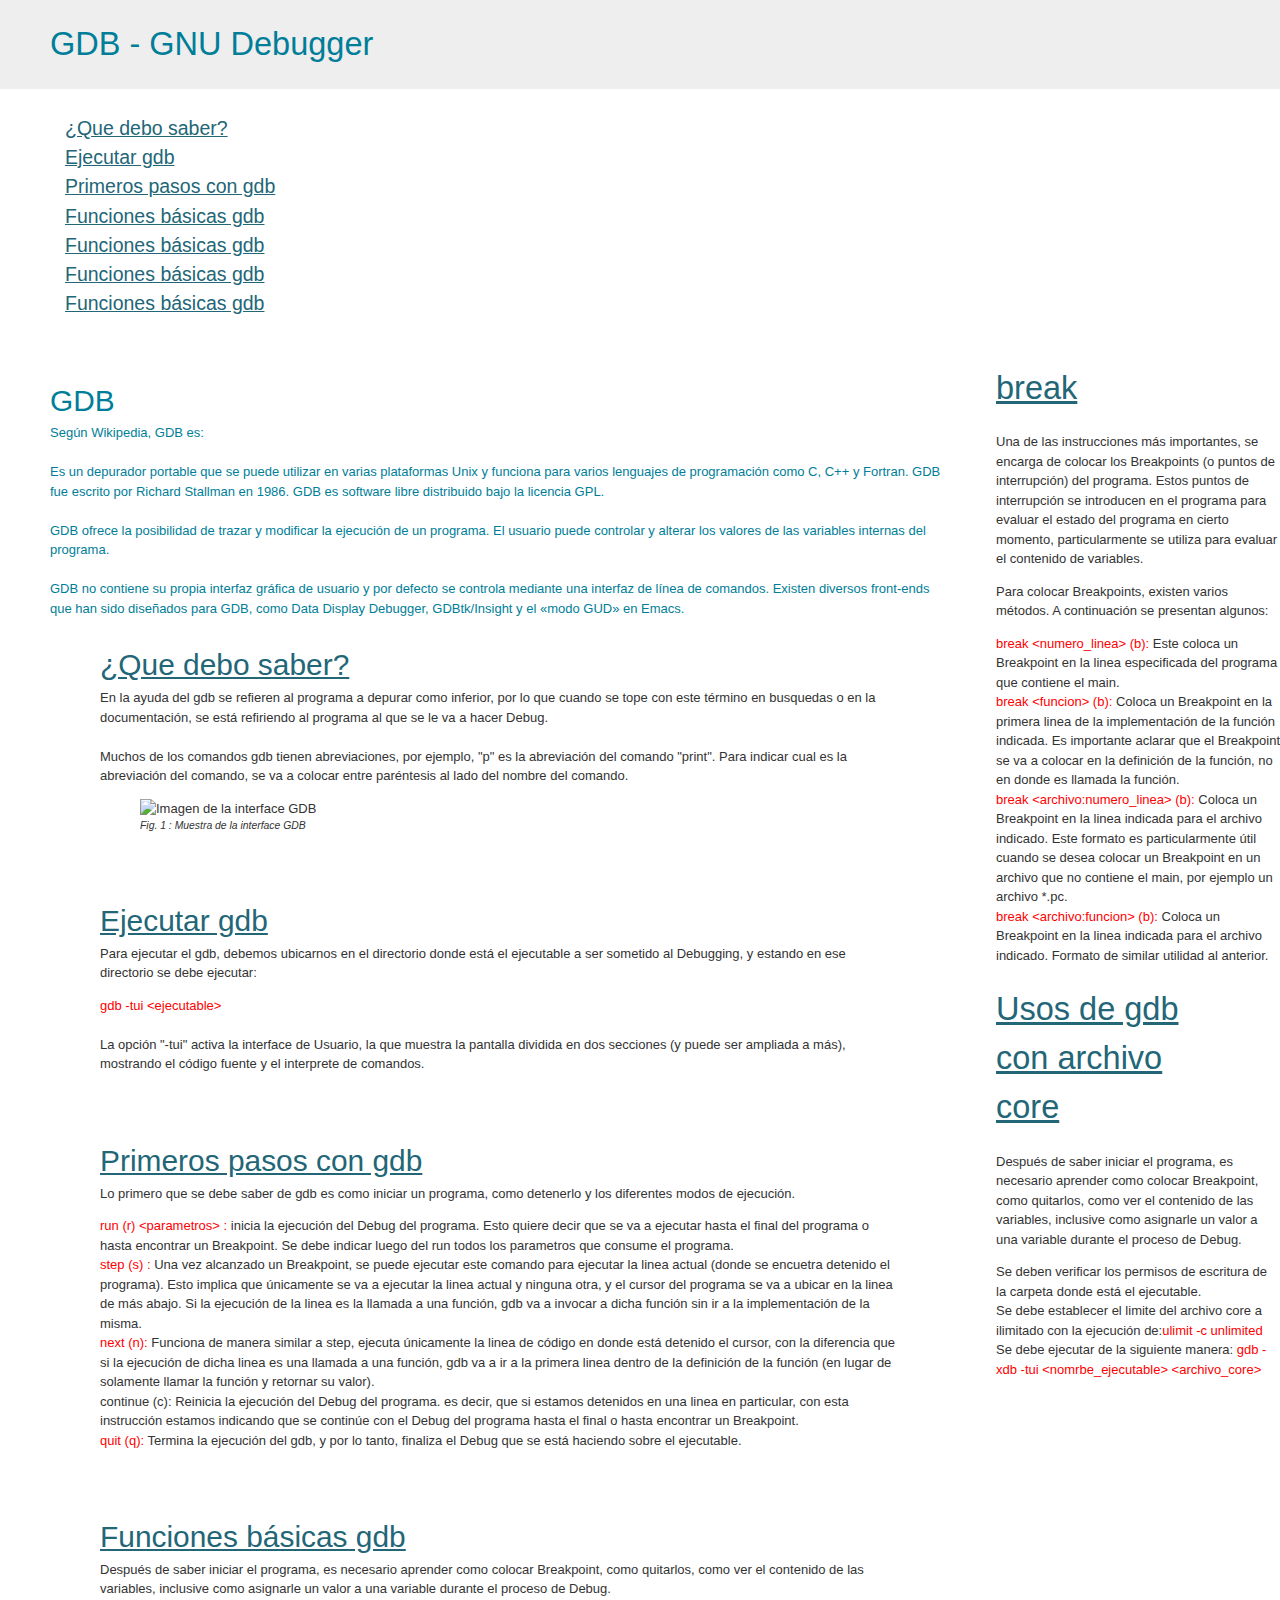
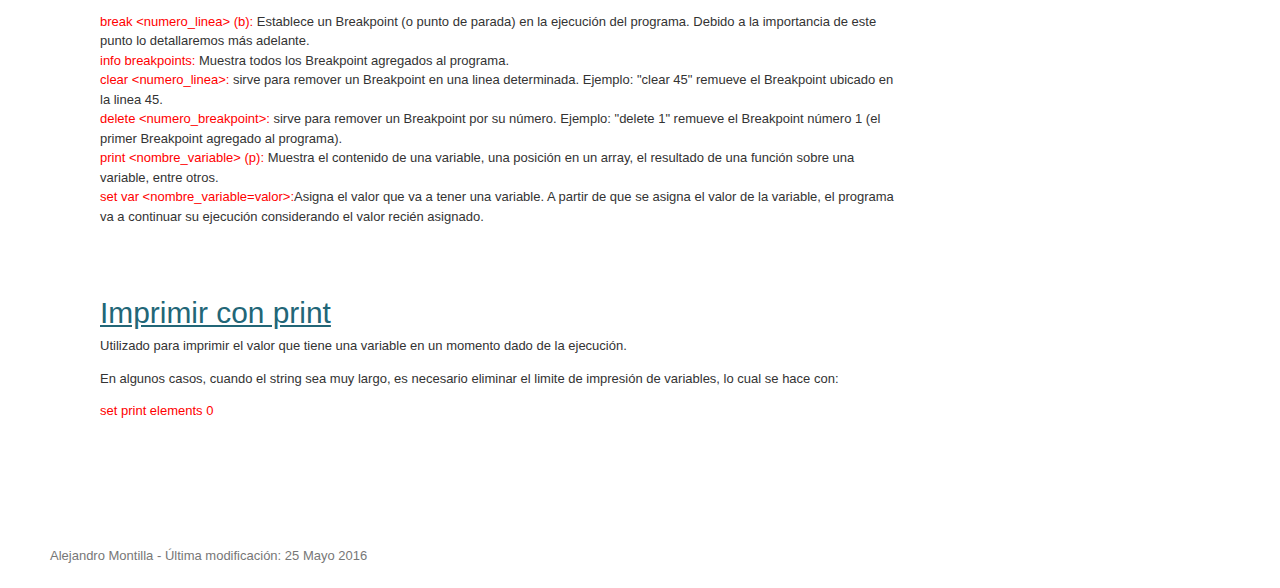
==== gdb.html @ 0a25eecb "Added print, break and archivo core" ====
<!DOCTYPE html>
<html>
<head>
	<title>GDB - GNU Debugger</title>
    <link href="css/default.css" rel="stylesheet"/>
</head>
<body>
<header>
	<h1>GDB - GNU Debugger</h1>

</header>
    <nav>
        <table>
            <tr><th><a href="#que-debo-saber">¿Que debo saber?</a></th></tr>
            <tr><th><a href="#ejecutar-gdb">Ejecutar gdb</a></th></tr>
            <tr><th><a href="#primeros-pasos">Primeros pasos con gdb</a></th></tr>
            <tr><th><a href="#funciones-basicas">Funciones básicas gdb</a></th></tr>
            <tr><th><a href="#imprimir-con-print">Funciones básicas gdb</a></th></tr>
            <tr><th><a href="#break">Funciones básicas gdb</a></th></tr>
            <tr><th><a href="#gdb-con-archivo-core">Funciones básicas gdb</a></th></tr>
        </table>
    </nav>
<section>
  <header>    
    <h2>GDB</h2>
    Según Wikipedia, GDB es:<br><br>
    <quoteblock>Es un depurador portable que se puede utilizar en varias plataformas <strong>Unix</strong> y funciona para varios lenguajes de programación como <strong>C</strong>, C++ y Fortran. GDB fue escrito por Richard Stallman en 1986. GDB es software libre distribuido bajo la licencia GPL.<br><br>

    GDB ofrece la posibilidad de <strong>trazar y modificar la ejecución de un programa</strong>. El usuario puede <strong>controlar y alterar los valores de las variables internas del programa</strong>.<br><br>

    GDB no contiene su propia interfaz gráfica de usuario y por defecto se controla mediante una interfaz de línea de comandos. Existen diversos front-ends que han sido diseñados para GDB, como Data Display Debugger, GDBtk/Insight y el «modo GUD» en Emacs.</quoteblock>
  </header>
  <article>
    <header>
      <h2><a href="" id="que-debo-saber">¿Que debo saber?</a></h2>
    </header>
    <p>
	En la ayuda del gdb se refieren al programa a depurar como <strong>inferior</strong>, por lo que cuando se tope con este término en busquedas o en la documentación, se está refiriendo al programa al que se le va a hacer Debug.<br><br>
	Muchos de los comandos gdb tienen abreviaciones, por ejemplo, "p" es la abreviación del comando "print". Para indicar cual es la abreviación del comando, se va a colocar entre paréntesis al lado del nombre del comando.

    </p>
    <figure>
    <img src="http://www.dedoimedo.com/images/computers_years/2012_1/linux-hack-4-gdb-tui.jpg" alt="Imagen de la interface GDB" width=500/>
    <figcaption>
        Fig. 1 : Muestra de la interface GDB
    </figcaption>
    </figure>
      
  </article>
  <article>
    <header>
        <h2><a href="" id="ejecutar-gdb">Ejecutar gdb</a></h2>
    </header>
        <p>Para ejecutar el gdb, debemos ubicarnos en el directorio donde está el ejecutable a ser sometido al Debugging, y estando en ese directorio se debe ejecutar:</p>
        <ul>
            <li><strong>gdb -tui &lt;ejecutable&gt;</strong></li><br>
        </ul>
        <p>La opción "-tui" activa la interface de Usuario, la que muestra la pantalla dividida en dos secciones (y puede ser ampliada a más), mostrando el código fuente y el interprete de comandos.
        </p>
  </article>
 <article>
    <header>
        <h2><a href="" id="primeros-pasos">Primeros pasos con gdb</a></h2>
    </header>
        <p>Lo primero que se debe saber de gdb es como iniciar un programa, como detenerlo y los diferentes modos de ejecución.</p>
        <ul>
            <li><strong>run (r) &lt;parametros&gt; :</strong> inicia la ejecución del Debug del programa. Esto quiere decir que se va a ejecutar hasta el final del programa o hasta encontrar un Breakpoint. Se debe indicar luego del run todos los parametros que consume el programa.</li>
            <li><strong>step (s) :</strong> Una vez alcanzado un Breakpoint, se puede ejecutar este comando para ejecutar la linea actual (donde se encuetra detenido el programa). Esto implica que únicamente se va a ejecutar la linea actual y ninguna otra, y el cursor del programa se va a ubicar en la linea de más abajo. Si la ejecución de la linea es la llamada a una función, gdb va a invocar a dicha función sin ir a la implementación de la misma.</li>
            <li><strong>next (n):</strong> Funciona de manera similar a step, ejecuta únicamente la linea de código en donde está detenido el cursor, con la diferencia que si la ejecución de dicha linea es una llamada a una función, gdb va a ir a la primera linea dentro de la definición de la función (en lugar de solamente llamar la función y retornar su valor).</li>
            <li><c>continue (c):</strong> Reinicia la ejecución del Debug del programa. es decir, que si estamos detenidos en una linea en particular, con esta instrucción estamos indicando que se continúe con el Debug del programa hasta el final o hasta encontrar un Breakpoint.</li>
            <li><strong>quit (q):</strong> Termina la ejecución del gdb, y por lo tanto, finaliza el Debug que se está haciendo sobre el ejecutable.</li>
        </ul>
        
  </article>

 <article>
    <header>
        <h2><a href="" id="funciones-basicas">Funciones básicas gdb</a></h2>
    </header>
        <p>Después de saber iniciar el programa, es necesario aprender como colocar Breakpoint, como quitarlos, como ver el contenido de las variables, inclusive como asignarle un valor a una variable durante el proceso de Debug.</p>
        <ul>
            <li><strong>break &lt;numero_linea&gt; (b):</strong> Establece un Breakpoint (o punto de parada) en la ejecución del programa. Debido a la importancia de este punto lo detallaremos más adelante.</li>
            <li><strong>info breakpoints:</strong> Muestra todos los Breakpoint agregados al programa.</li>
            <li><strong>clear &lt;numero_linea&gt;: </strong>sirve para remover un Breakpoint en una linea determinada. Ejemplo: "clear 45" remueve el Breakpoint ubicado en la linea 45. </li>
            <li><strong>delete &lt;numero_breakpoint&gt;: </strong> sirve para remover un Breakpoint por su número. Ejemplo: "delete 1" remueve el Breakpoint número 1 (el primer Breakpoint agregado al programa).</li>
            <li><strong>print &lt;nombre_variable&gt; (p):</strong> Muestra el contenido de una variable, una posición en un array, el resultado de una función sobre una variable, entre otros.</li>
            <li><strong>set var &lt;nombre_variable=valor&gt;:</strong>Asigna el valor que va a tener una variable. A partir de que se asigna el valor de la variable, el programa va a continuar su ejecución considerando el valor recién asignado.</li>
        </ul>
  </article> 
  
  <article>
    <header>
        <h2><a href="" id="imprimir-con-print">Imprimir con print</a></h2>
    </header>
        <p>Utilizado para imprimir el valor que tiene una variable en un momento dado de la ejecución.</p>
        <p>En algunos casos, cuando el string sea muy largo, es necesario eliminar el limite de impresión de variables, lo cual se hace con:</p>
        <ul>
            <li><strong>set print elements 0</strong> </li>
        </ul>
   </article>    
</section>

 <article>
    <header>
        <h2><a href="" id="break">break</a></h2>
    </header>
        <p>Una de las instrucciones más importantes, se encarga de colocar los Breakpoints (o puntos de interrupción) del programa. Estos puntos de interrupción se introducen en el programa para evaluar el estado del programa en cierto momento, particularmente se utiliza para evaluar el contenido de variables.</p>
        <p>Para colocar Breakpoints, existen varios métodos. A continuación se presentan algunos:</p>
        <ul>
            <li><strong>break &lt;numero_linea&gt; (b):</strong> Este coloca un Breakpoint en la linea especificada del programa que contiene el main.</li>
            <li><strong>break &lt;funcion&gt; (b):</strong> Coloca un Breakpoint en la primera linea de la implementación de la función indicada. Es importante aclarar que el Breakpoint se va a colocar en la definición de la función, no en donde es llamada la función.</li>
            <li><strong>break &lt;archivo:numero_linea&gt; (b):</strong> Coloca un Breakpoint en la linea indicada para el archivo indicado. Este formato es particularmente útil cuando se desea colocar un Breakpoint en un archivo que no contiene el main, por ejemplo un archivo *.pc.</li>
            <li><strong>break &lt;archivo:funcion&gt; (b):</strong> Coloca un Breakpoint en la linea indicada para el archivo indicado. Formato de similar utilidad al anterior.</li>
            </ul>
  </article> 

 <article>
    <header>
        <h2><a href="" id="gdb-con-archivo-core">Usos de gdb con archivo core</a></h2>
    </header>
        <p>Después de saber iniciar el programa, es necesario aprender como colocar Breakpoint, como quitarlos, como ver el contenido de las variables, inclusive como asignarle un valor a una variable durante el proceso de Debug.</p>
        <ul>
            <li>Se deben verificar los permisos de escritura de la carpeta donde está el ejecutable.</li>
            <li>Se debe establecer el limite del archivo core a ilimitado con la ejecución de:<strong>ulimit -c unlimited</strong></li>
            <li>Se debe ejecutar de la siguiente manera: <strong>gdb -xdb -tui &lt;nomrbe_ejecutable&gt; &lt;archivo_core&gt;</strong></li>
            </ul>
  </article> 
<footer>
	<p>Alejandro Montilla - Última modificación: 25 Mayo 2016</p>
</footer>
</body>
</html>
---- css/default.css ----
html {
			font-size:100.01%;
		}
		/* reset */
		html,body,div,span,applet,object,iframe,h1,h2,h3,h4,h5,h6,p,blockquote,pre,a,abbr,acronym,address,big,cite,code,del,dfn,em,font,img,ins,kbd,q,s,samp,small,strike,strong,sub,sup,tt,var,hr,b,u,i,center,dl,dt,dd,ol,ul,li,fieldset,form,label,legend,table,caption,tbody,tfont,thead,tr,th,td{padding:0;margin:0;border:none;outline:none;vertical-align:baseline;font-family:inherit;font-size:100%;}dfn,i,cite,var,address,em{font-style:normal;}th,b,strong,h1,h2,h3,h4,h5,h6{font-weight:normal;}textarea,input,select{font-family:inherit;font-size:1em;}blockquote,q{quotes:none;}q:before,q:after,blockquote:before,blockquote:after{content:'';content:none;}ol,ul{list-style:none;}ins{text-decoration:none;}del{text-decoration:line-through;}table{border-collapse:collapse;border-spacing:0;}caption,th,td{text-align:left;}:focus{outline:none;}

		html, body {
			height:100%;
		}

		body {
			font: .8125em/1.5 Tahoma, Verdana, Geneva, Arial, Helvetica, sans-serif;
			background: #fff;
			color: #333;
		}

		header, 
		nav, 
		section, 
		article,  
		footer {
			display: block
		}
		a {
			color: #267;
			text-decoration: underline
		}
		a:hover {
			color: #722
		}
		p {
			margin: 0 0 1em
		}
		
		header {
			color: #007e99;
			font-size: 2.5em;
			padding: 20px 50px
		}
			header span {
				color: #722
			}
			
		nav {
			font-size: 1.5em;
			margin: 5px 0;
			padding: 20px 50px
		}
			nav li {
				display: inline;
				margin: 0 15px
			}
			nav li:first-child {
				margin-left: 0
			}
			nav span,
			nav a {
				padding: 3px 15px 4px
			}
			nav span {
				background: #722;
				color: #fff
			}
nav header {
  margin-left: 0;
				font-size: 12px;
  padding: 0
			}
		section {
			float: left;
            margin: 0 50px 40px;
			padding: 35px 0;
			position: relative;
			width: 70%
		}
		
			section article {
				margin: 0 50px 40px;
				padding: 25px 0 0;
				position: relative
			}
			section header {
				font-size: 1em;
				padding: 0;
			}
			section h2 {
				font-size: 2.3em;
			}

	
			
            figcaption {
                font-style:italic;
                font-size: 0.8em;
                width: 100%
            }

			footer {
				clear: both;
				color: #777;
				padding: 10px 50px
			}

			header:hover, 
			nav:hover, 
			section:hover, 
			 
			footer:hover {
				background: #eee
			}
			article:hover {
				background: #ccc
			}
			article header:hover {
				background: #ccc
			}
            li>strong{
                color:red
            }
nav>p {
    font-size: 0.5em
        
}
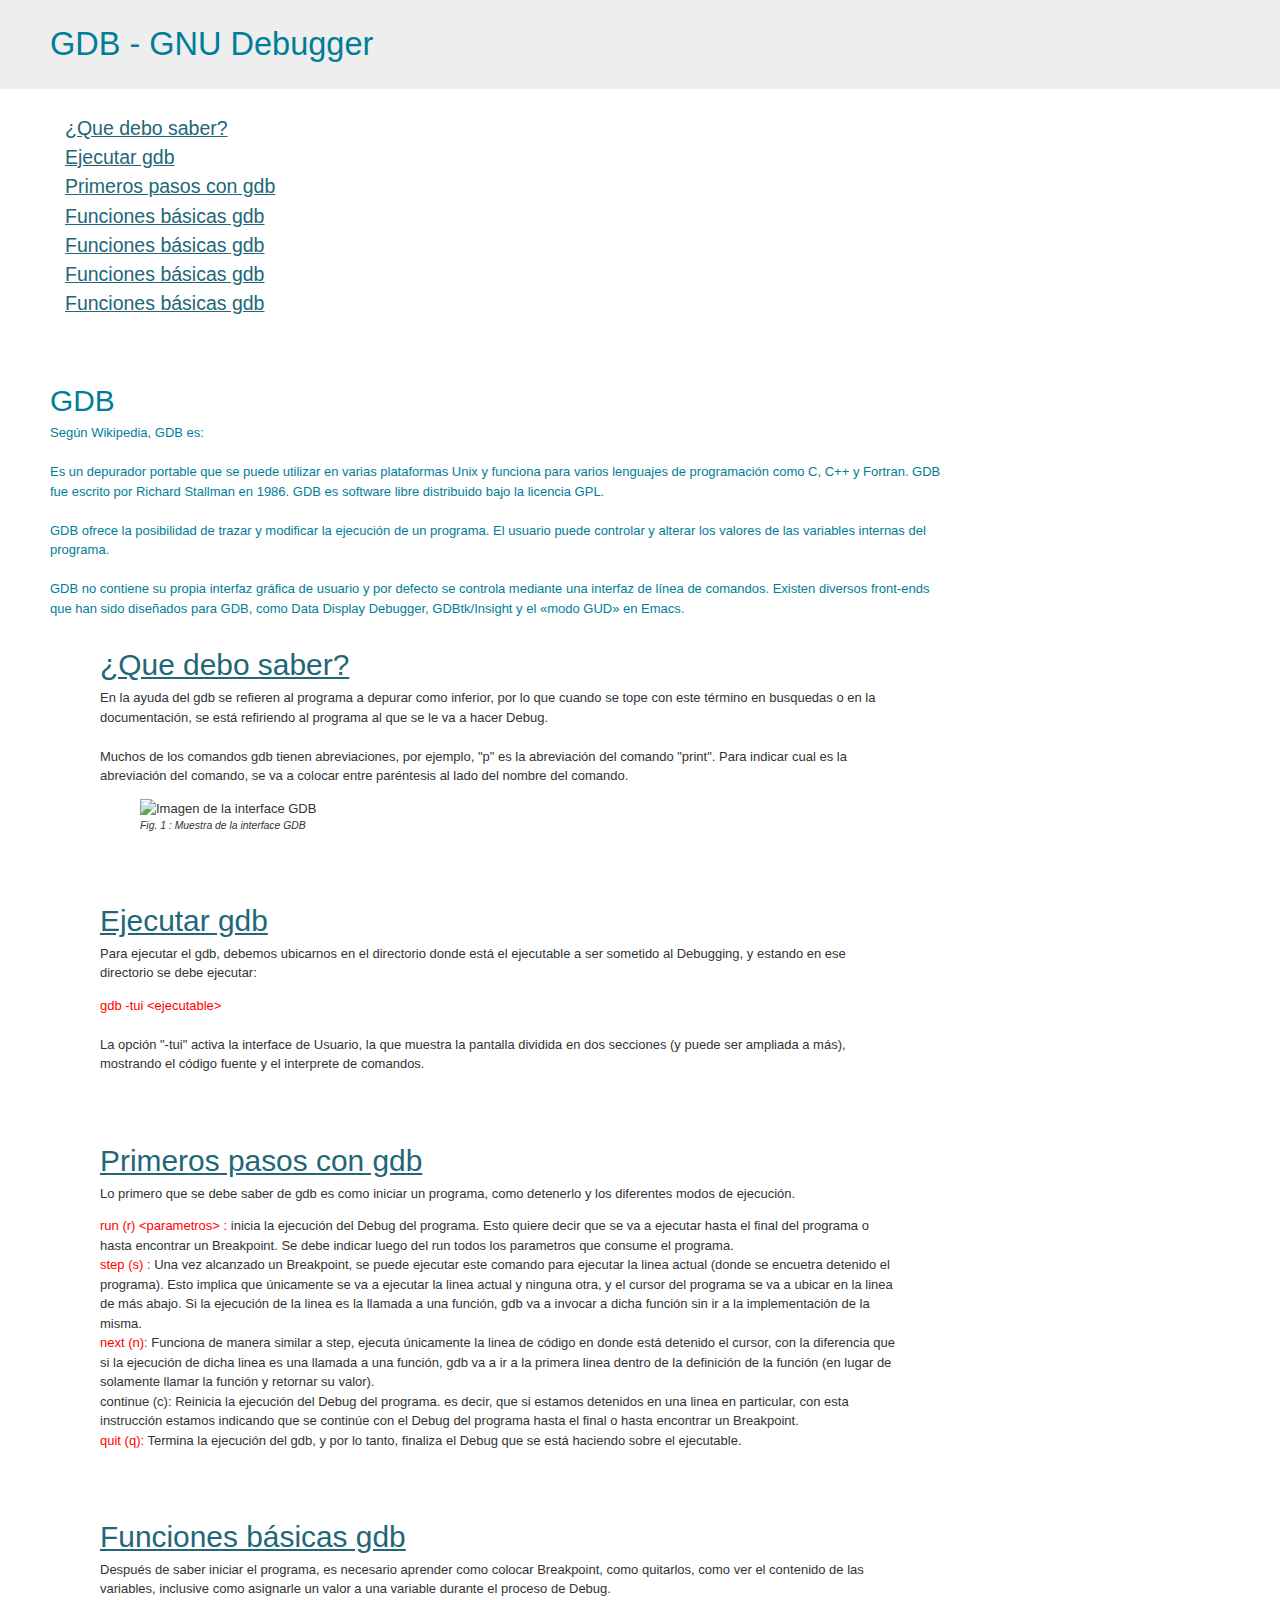
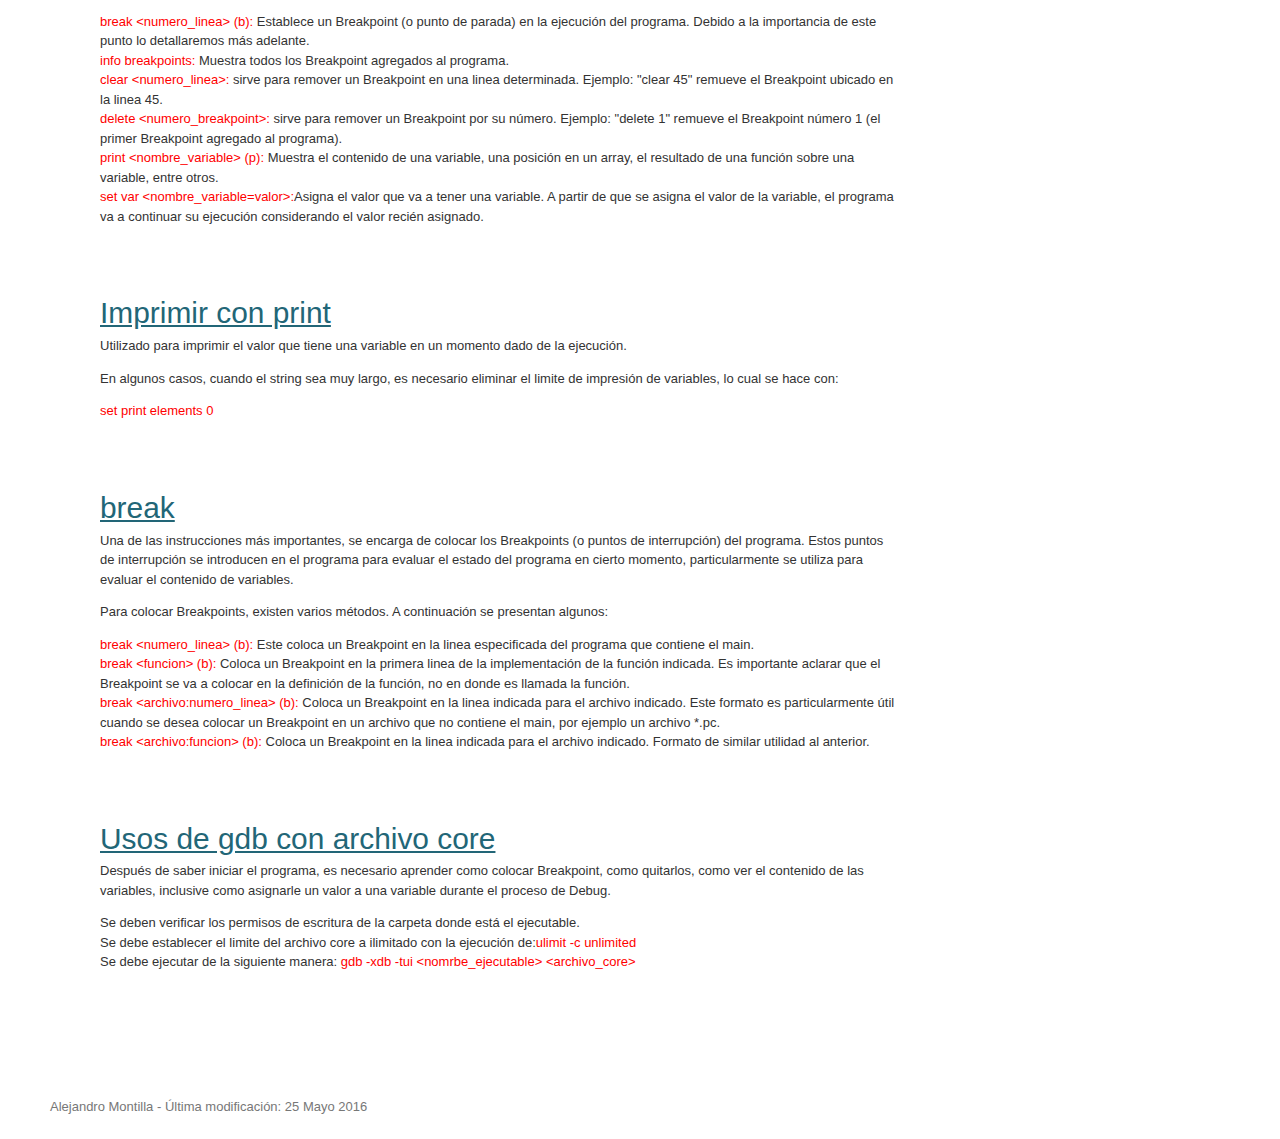
==== commit 3606c541: "Fix problem in Added print, break and archivo core" ====
--- a/gdb.html
+++ b/gdb.html
@@ -97,10 +97,9 @@
         <ul>
             <li><strong>set print elements 0</strong> </li>
         </ul>
-   </article>    
-</section>
-
- <article>
+   </article> 
+   
+  <article>
     <header>
         <h2><a href="" id="break">break</a></h2>
     </header>
@@ -114,7 +113,7 @@
             </ul>
   </article> 
 
- <article>
+  <article>
     <header>
         <h2><a href="" id="gdb-con-archivo-core">Usos de gdb con archivo core</a></h2>
     </header>
@@ -124,7 +123,11 @@
             <li>Se debe establecer el limite del archivo core a ilimitado con la ejecución de:<strong>ulimit -c unlimited</strong></li>
             <li>Se debe ejecutar de la siguiente manera: <strong>gdb -xdb -tui &lt;nomrbe_ejecutable&gt; &lt;archivo_core&gt;</strong></li>
             </ul>
-  </article> 
+  </article>    
+   
+</section>
+
+
 <footer>
 	<p>Alejandro Montilla - Última modificación: 25 Mayo 2016</p>
 </footer>
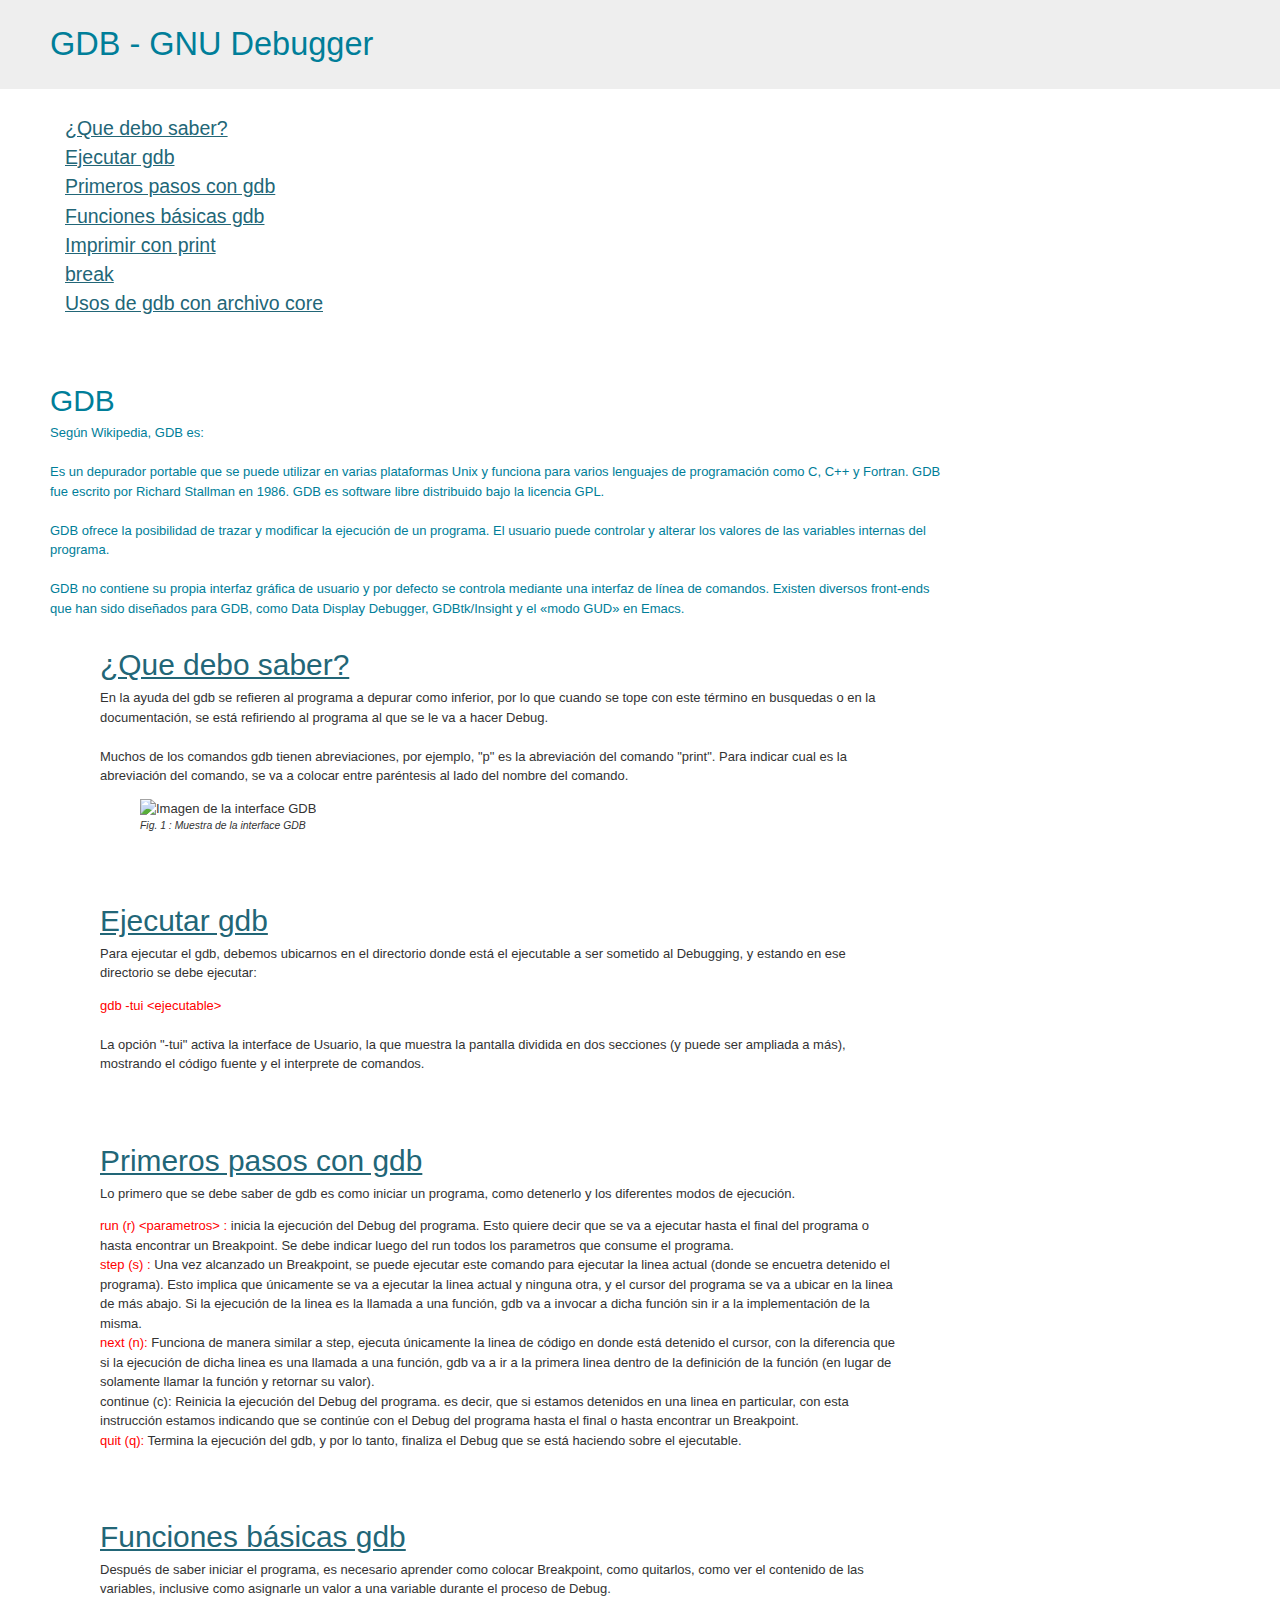
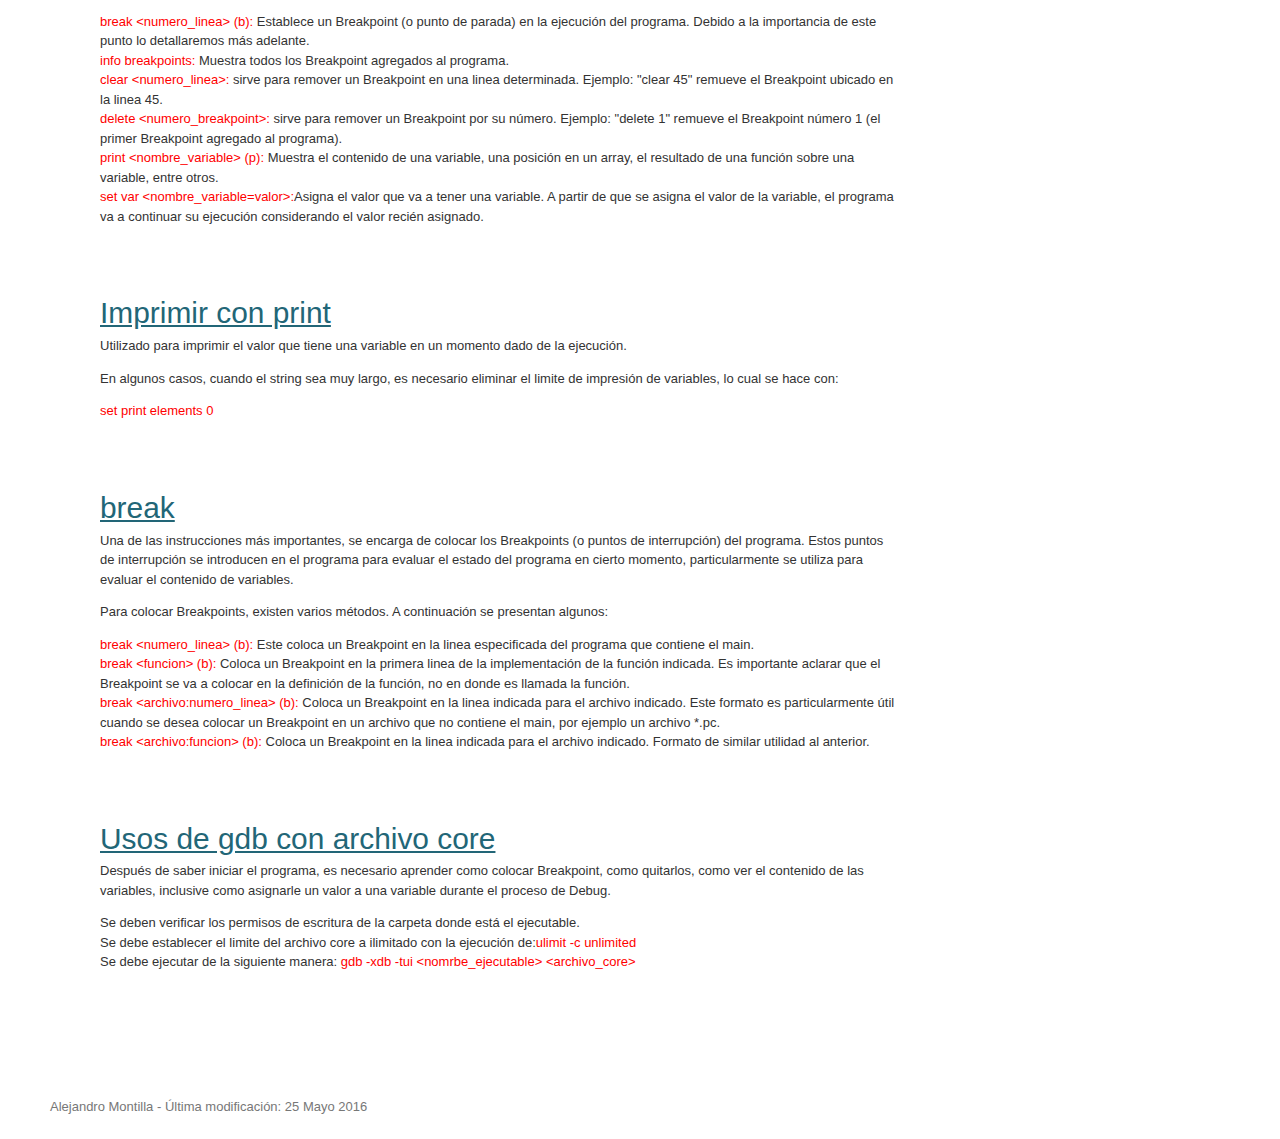
==== commit 54493d8b: "Fix nav Added print, break and archivo core" ====
--- a/gdb.html
+++ b/gdb.html
@@ -15,9 +15,9 @@
             <tr><th><a href="#ejecutar-gdb">Ejecutar gdb</a></th></tr>
             <tr><th><a href="#primeros-pasos">Primeros pasos con gdb</a></th></tr>
             <tr><th><a href="#funciones-basicas">Funciones básicas gdb</a></th></tr>
-            <tr><th><a href="#imprimir-con-print">Funciones básicas gdb</a></th></tr>
-            <tr><th><a href="#break">Funciones básicas gdb</a></th></tr>
-            <tr><th><a href="#gdb-con-archivo-core">Funciones básicas gdb</a></th></tr>
+            <tr><th><a href="#imprimir-con-print">Imprimir con print</a></th></tr>
+            <tr><th><a href="#break">break</a></th></tr>
+            <tr><th><a href="#gdb-con-archivo-core">Usos de gdb con archivo core</a></th></tr>
         </table>
     </nav>
 <section>
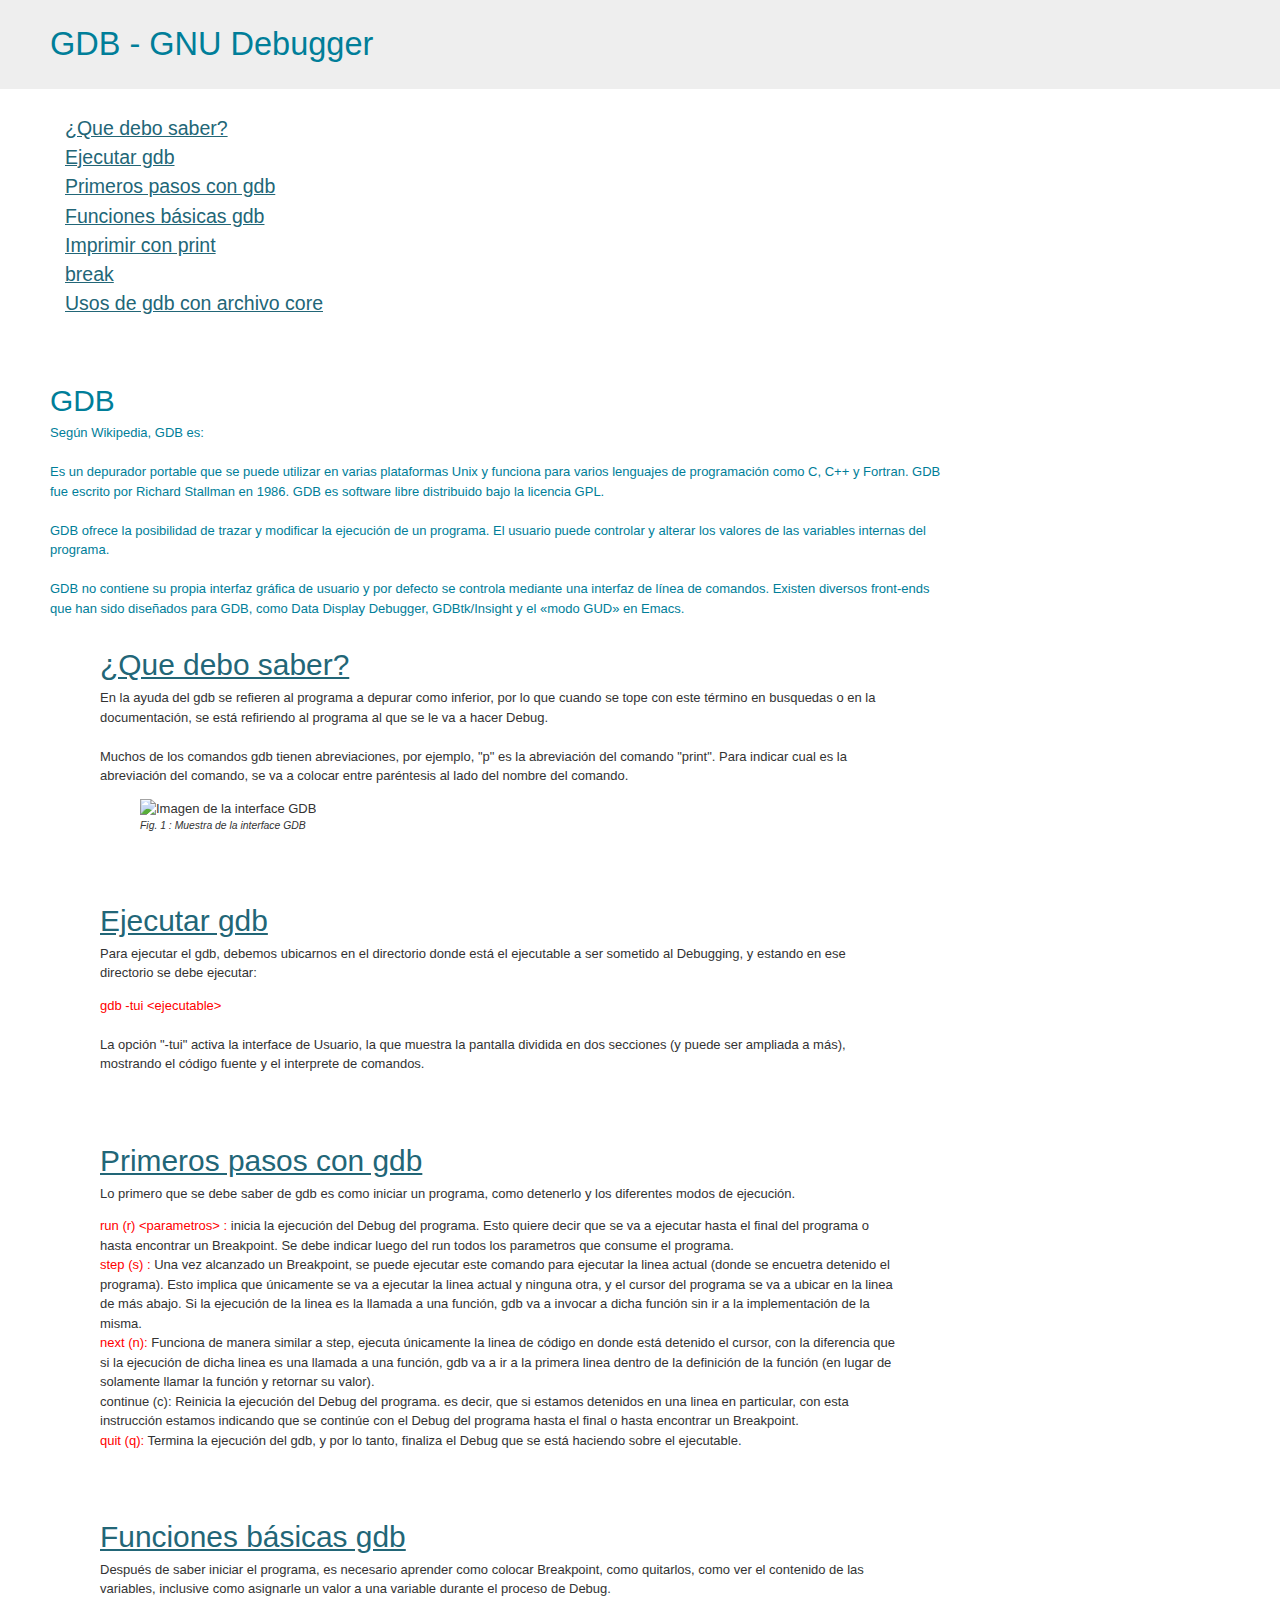
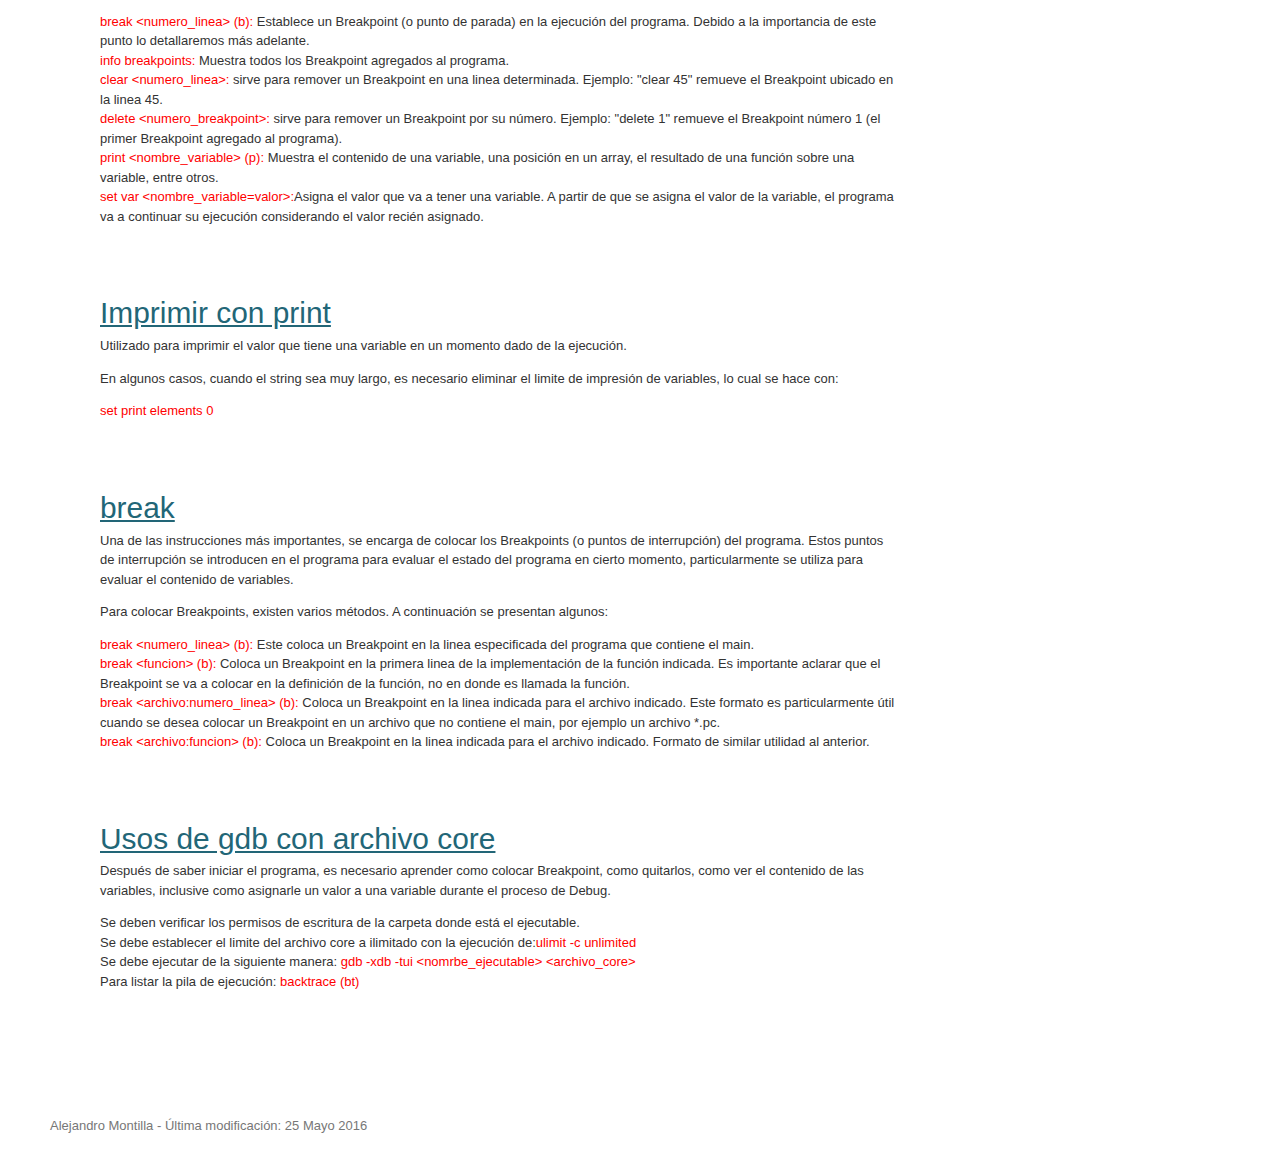
==== commit 4b7ce225: "Agregar bt a gdb" ====
--- a/gdb.html
+++ b/gdb.html
@@ -122,7 +122,8 @@
             <li>Se deben verificar los permisos de escritura de la carpeta donde está el ejecutable.</li>
             <li>Se debe establecer el limite del archivo core a ilimitado con la ejecución de:<strong>ulimit -c unlimited</strong></li>
             <li>Se debe ejecutar de la siguiente manera: <strong>gdb -xdb -tui &lt;nomrbe_ejecutable&gt; &lt;archivo_core&gt;</strong></li>
-            </ul>
+            <li>Para listar la pila de ejecución: <strong>backtrace (bt)</strong></li>
+        </ul>
   </article>    
    
 </section>
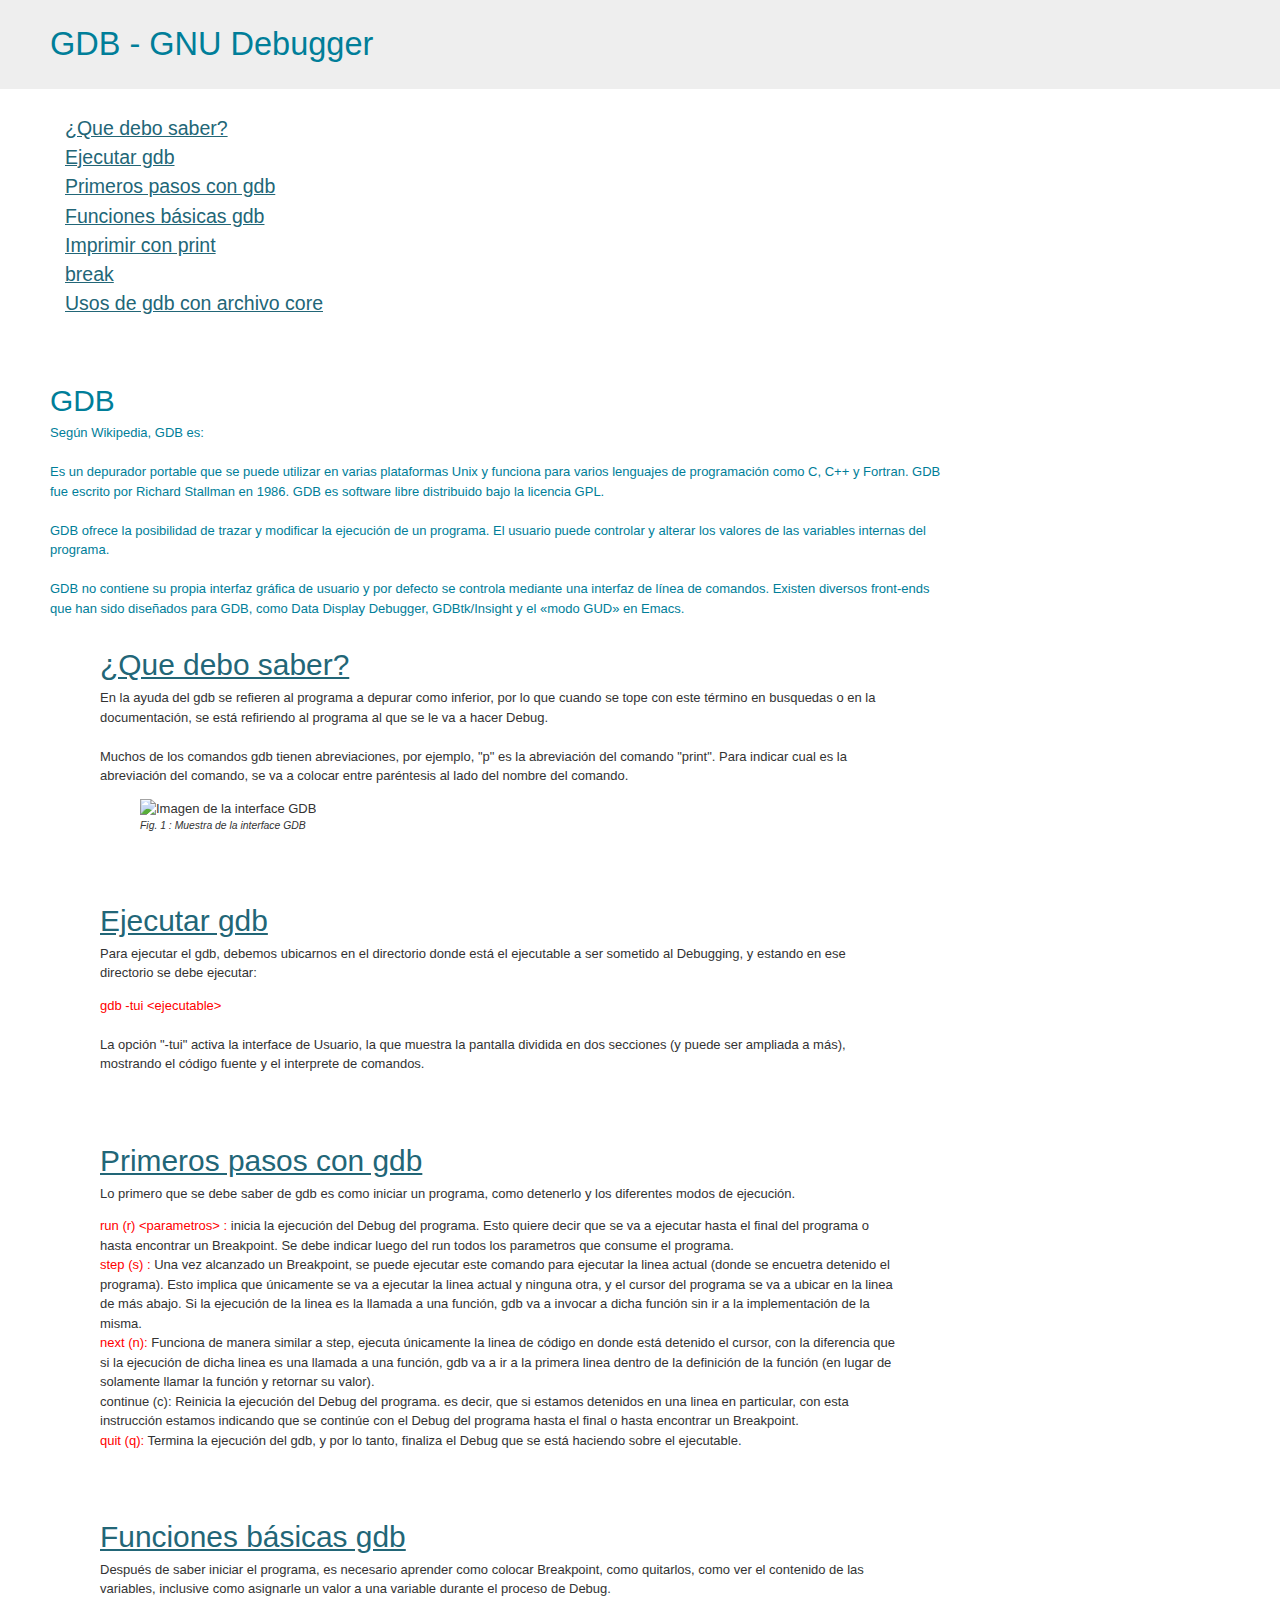
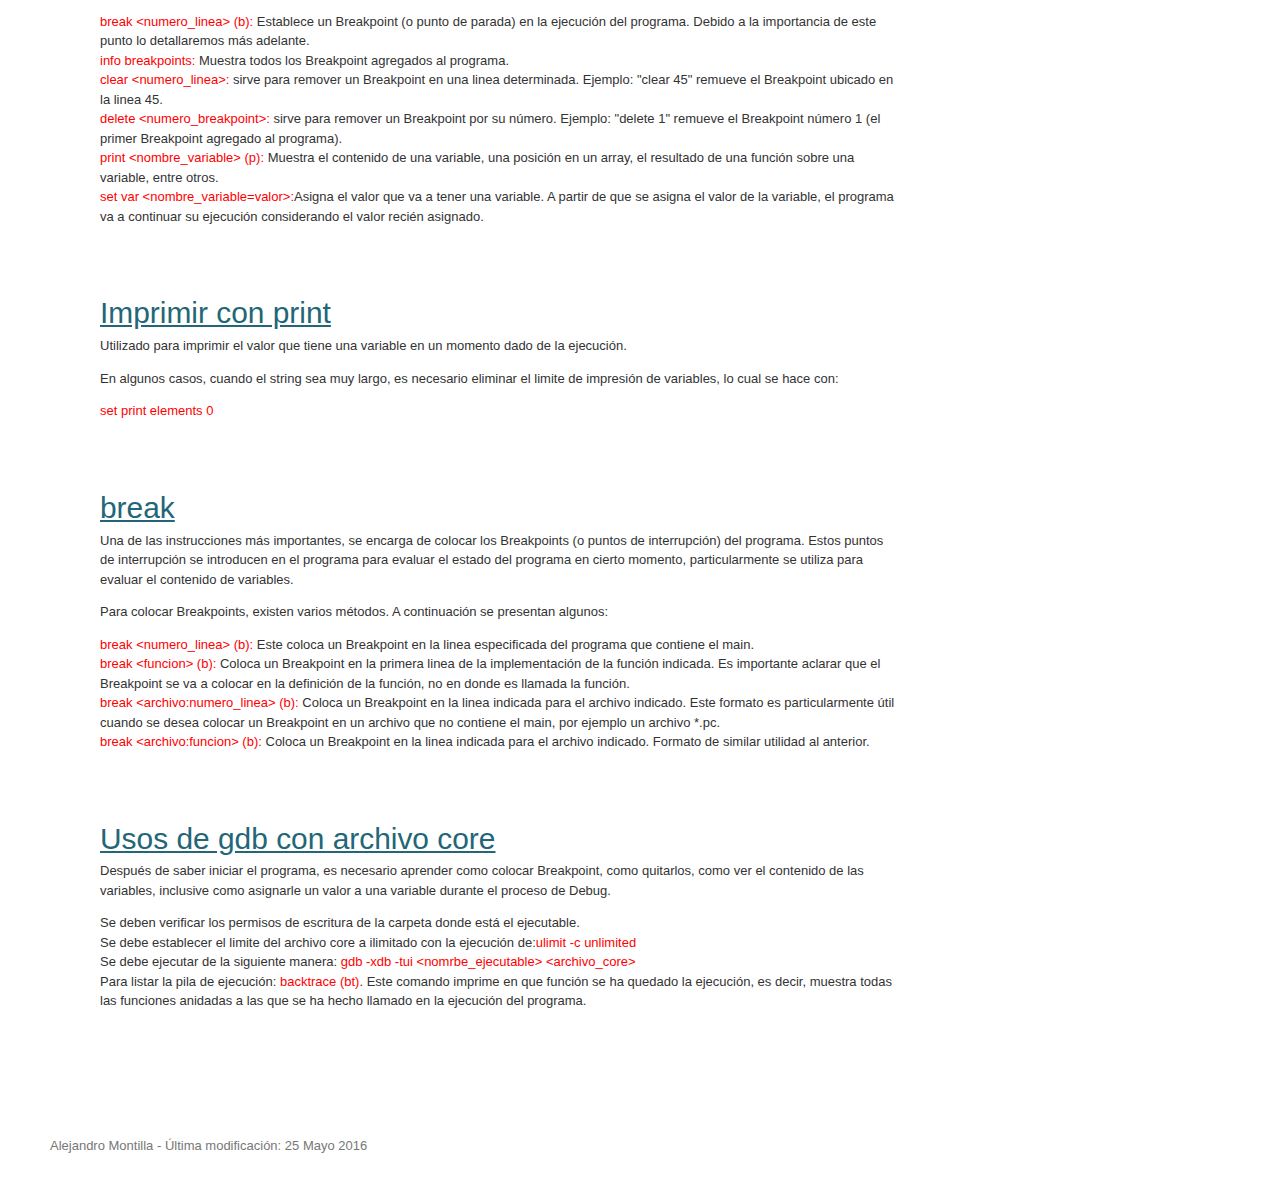
==== commit 0c3ad877: "Update bt. Add explain" ====
--- a/gdb.html
+++ b/gdb.html
@@ -122,7 +122,7 @@
             <li>Se deben verificar los permisos de escritura de la carpeta donde está el ejecutable.</li>
             <li>Se debe establecer el limite del archivo core a ilimitado con la ejecución de:<strong>ulimit -c unlimited</strong></li>
             <li>Se debe ejecutar de la siguiente manera: <strong>gdb -xdb -tui &lt;nomrbe_ejecutable&gt; &lt;archivo_core&gt;</strong></li>
-            <li>Para listar la pila de ejecución: <strong>backtrace (bt)</strong></li>
+            <li>Para listar la pila de ejecución: <strong>backtrace (bt)</strong>. Este comando imprime en que función se ha quedado la ejecución, es decir, muestra todas las funciones anidadas a las que se ha hecho llamado en la ejecución del programa.</li>
         </ul>
   </article>    
    
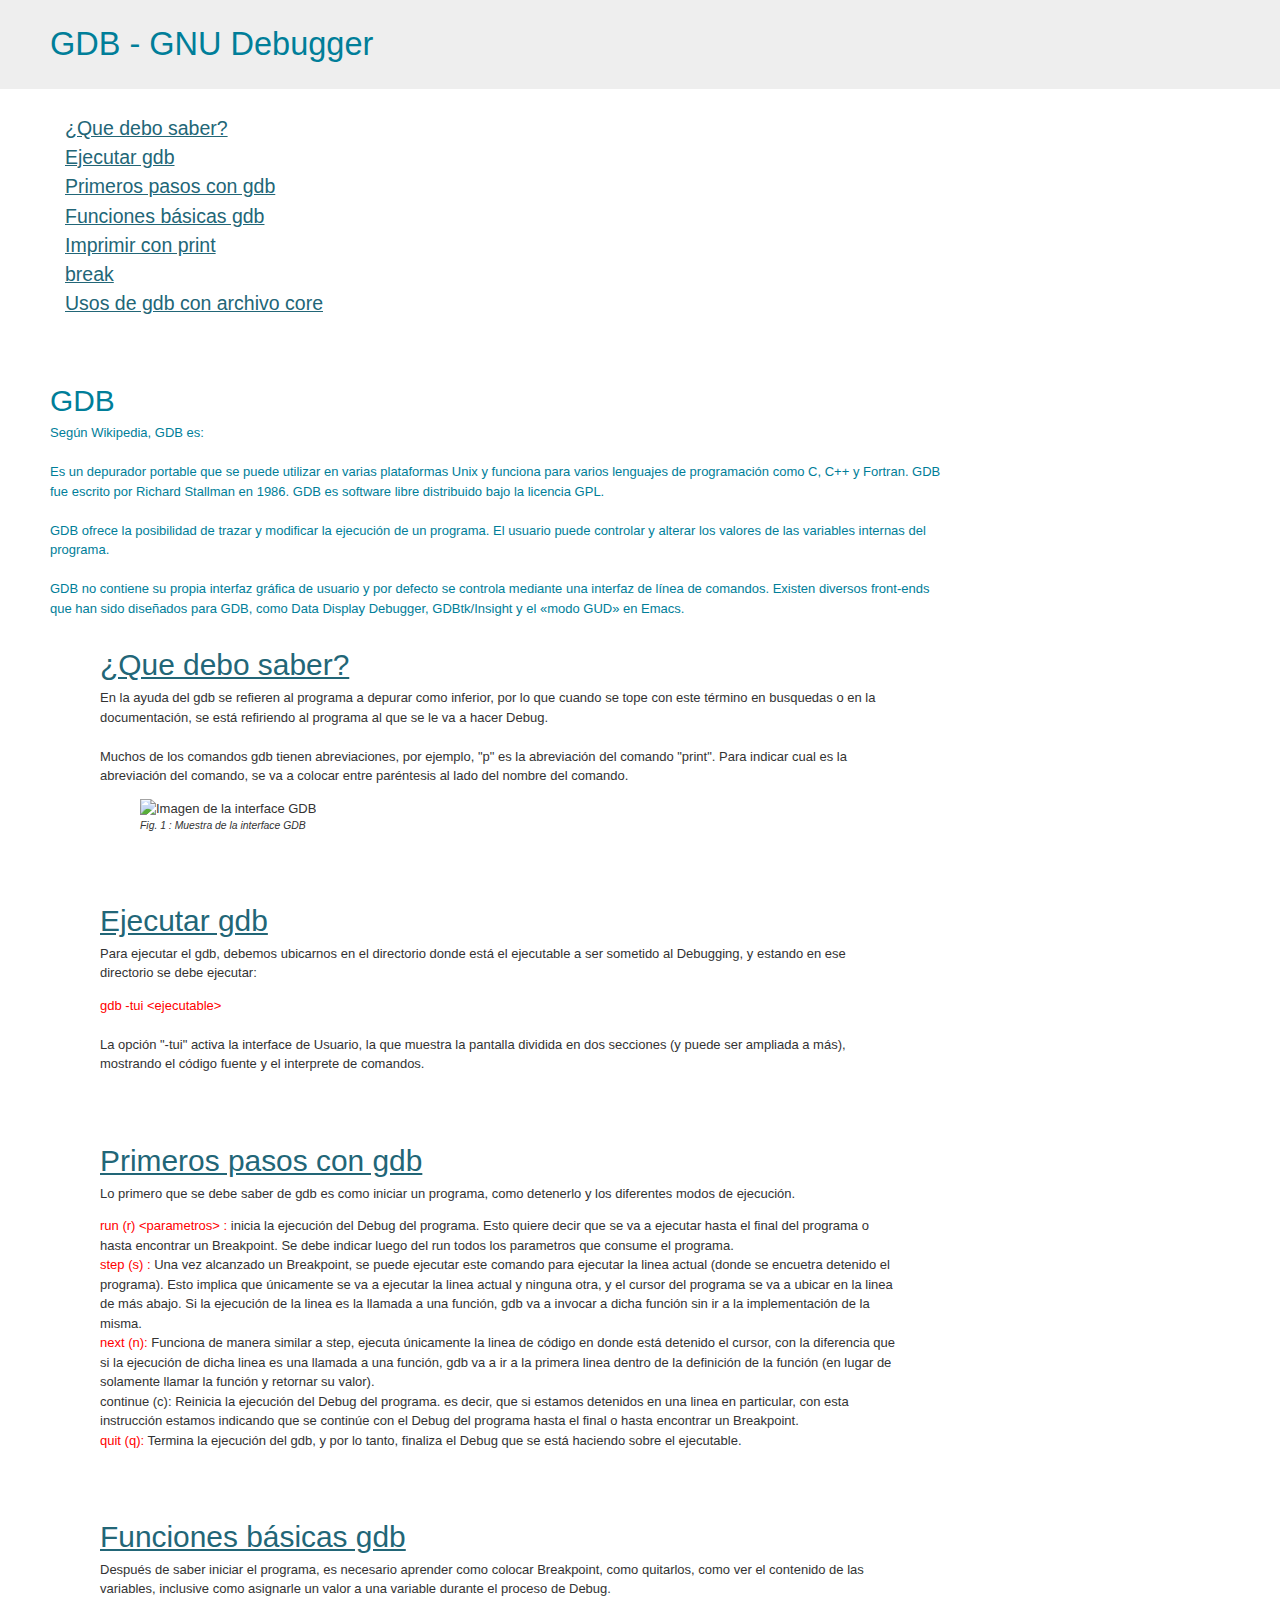
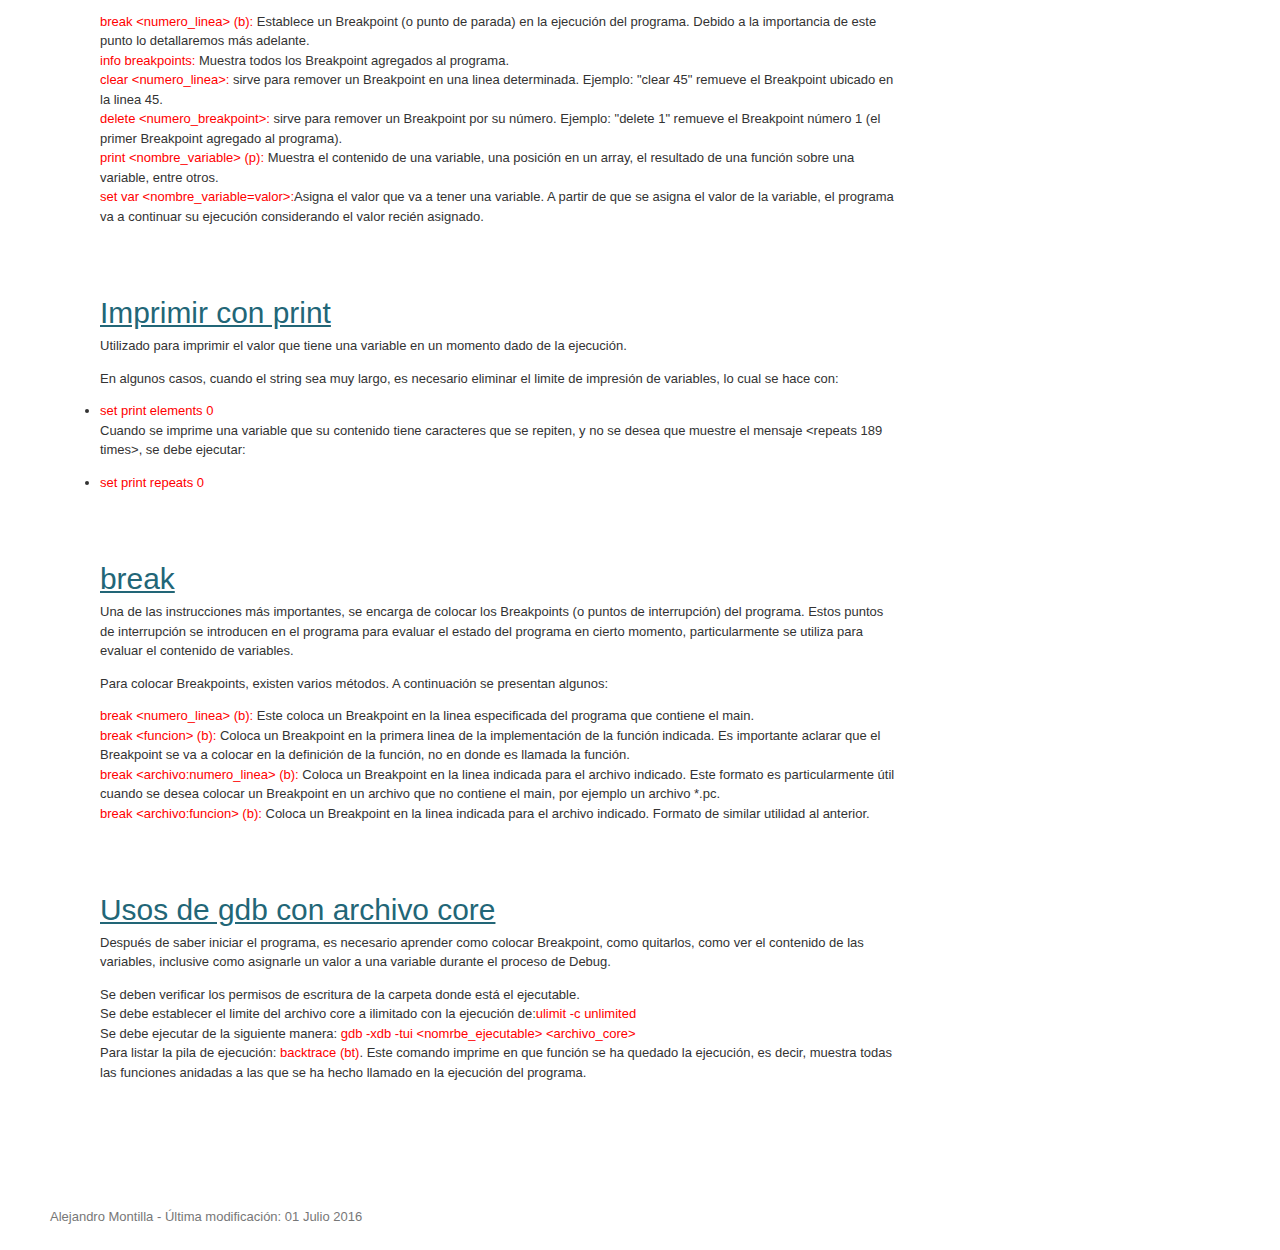
==== commit ba3d36b6: "Add print repeats 0 to print article" ====
--- a/gdb.html
+++ b/gdb.html
@@ -94,9 +94,9 @@
     </header>
         <p>Utilizado para imprimir el valor que tiene una variable en un momento dado de la ejecución.</p>
         <p>En algunos casos, cuando el string sea muy largo, es necesario eliminar el limite de impresión de variables, lo cual se hace con:</p>
-        <ul>
-            <li><strong>set print elements 0</strong> </li>
-        </ul>
+        <li><strong>set print elements 0</strong> </li>
+        <p>Cuando se imprime una variable que su contenido tiene caracteres que se repiten, y no se desea que muestre el mensaje &lt;repeats 189 times&gt;, se debe ejecutar: </p>
+        <li><strong>set print repeats 0</strong> </li>
    </article> 
    
   <article>
@@ -130,7 +130,7 @@
 
 
 <footer>
-	<p>Alejandro Montilla - Última modificación: 25 Mayo 2016</p>
+	<p>Alejandro Montilla - Última modificación: 01 Julio 2016</p>
 </footer>
 </body>
 </html>
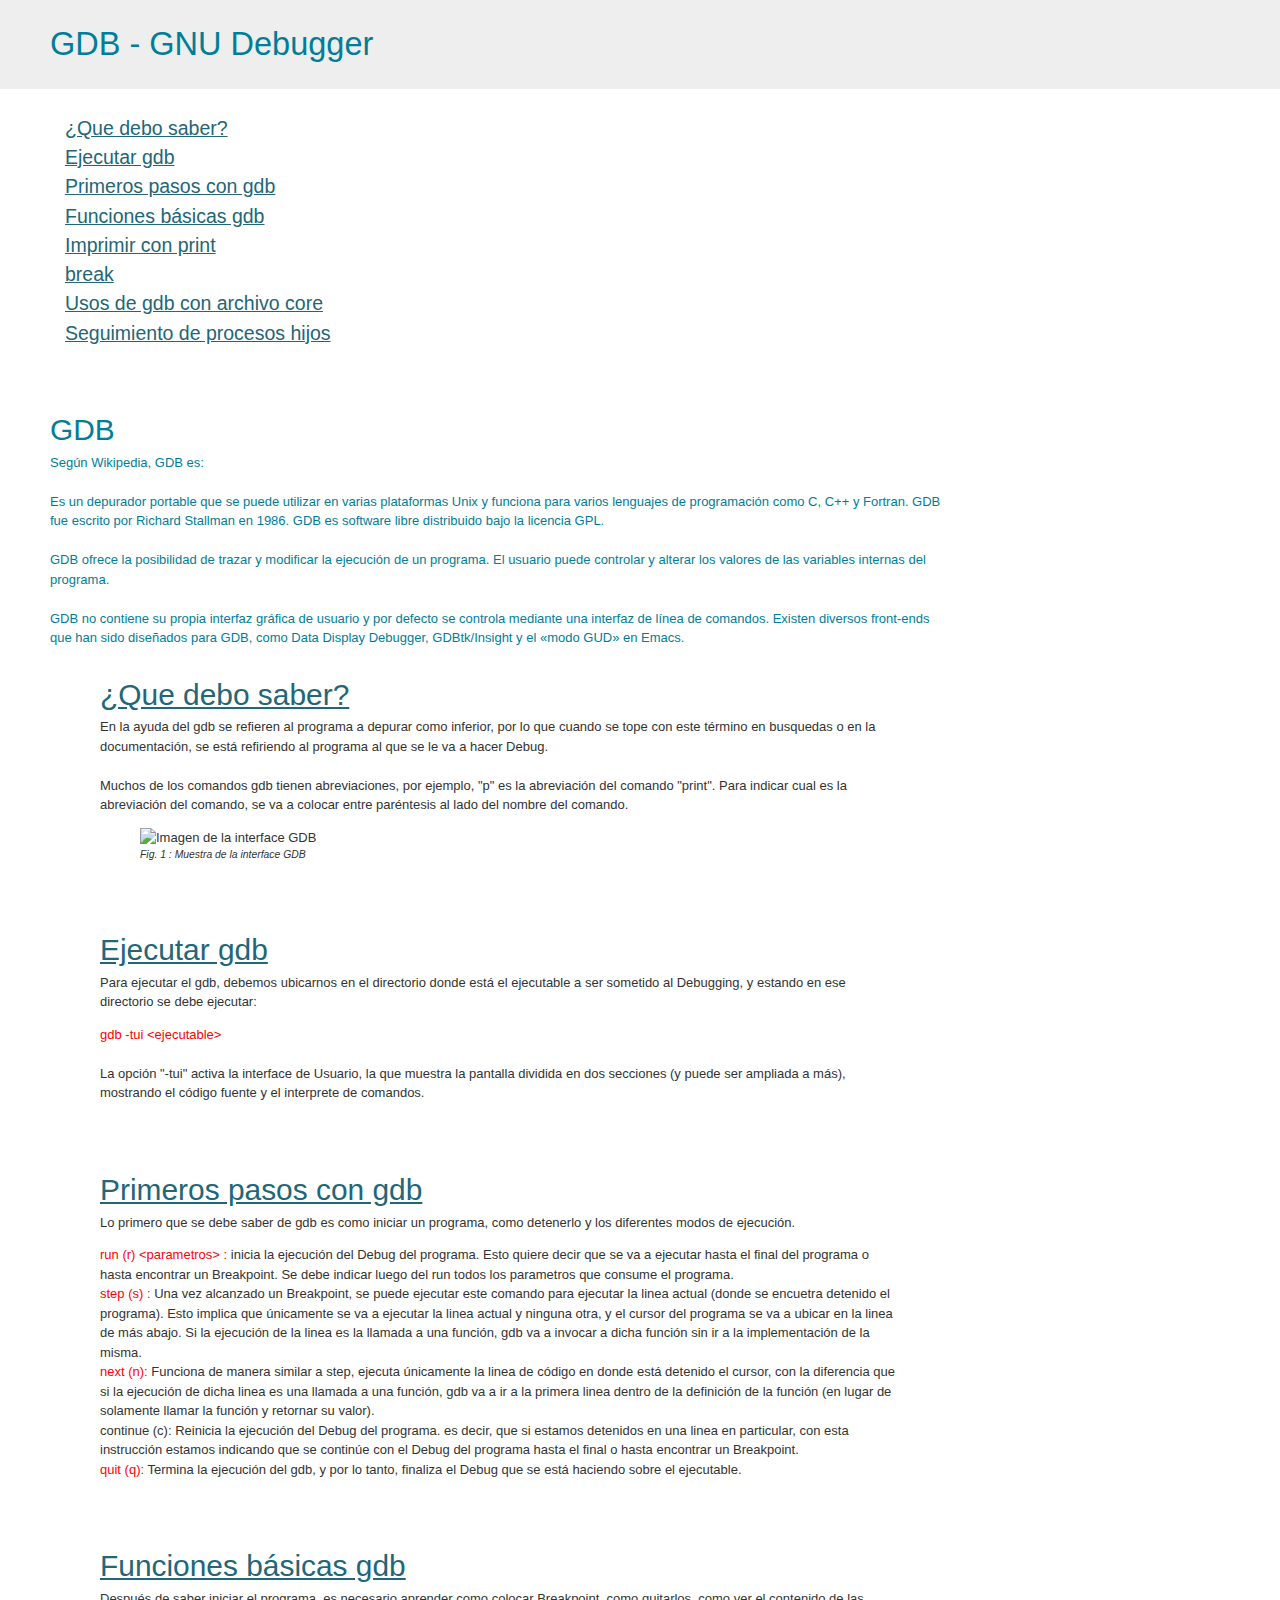
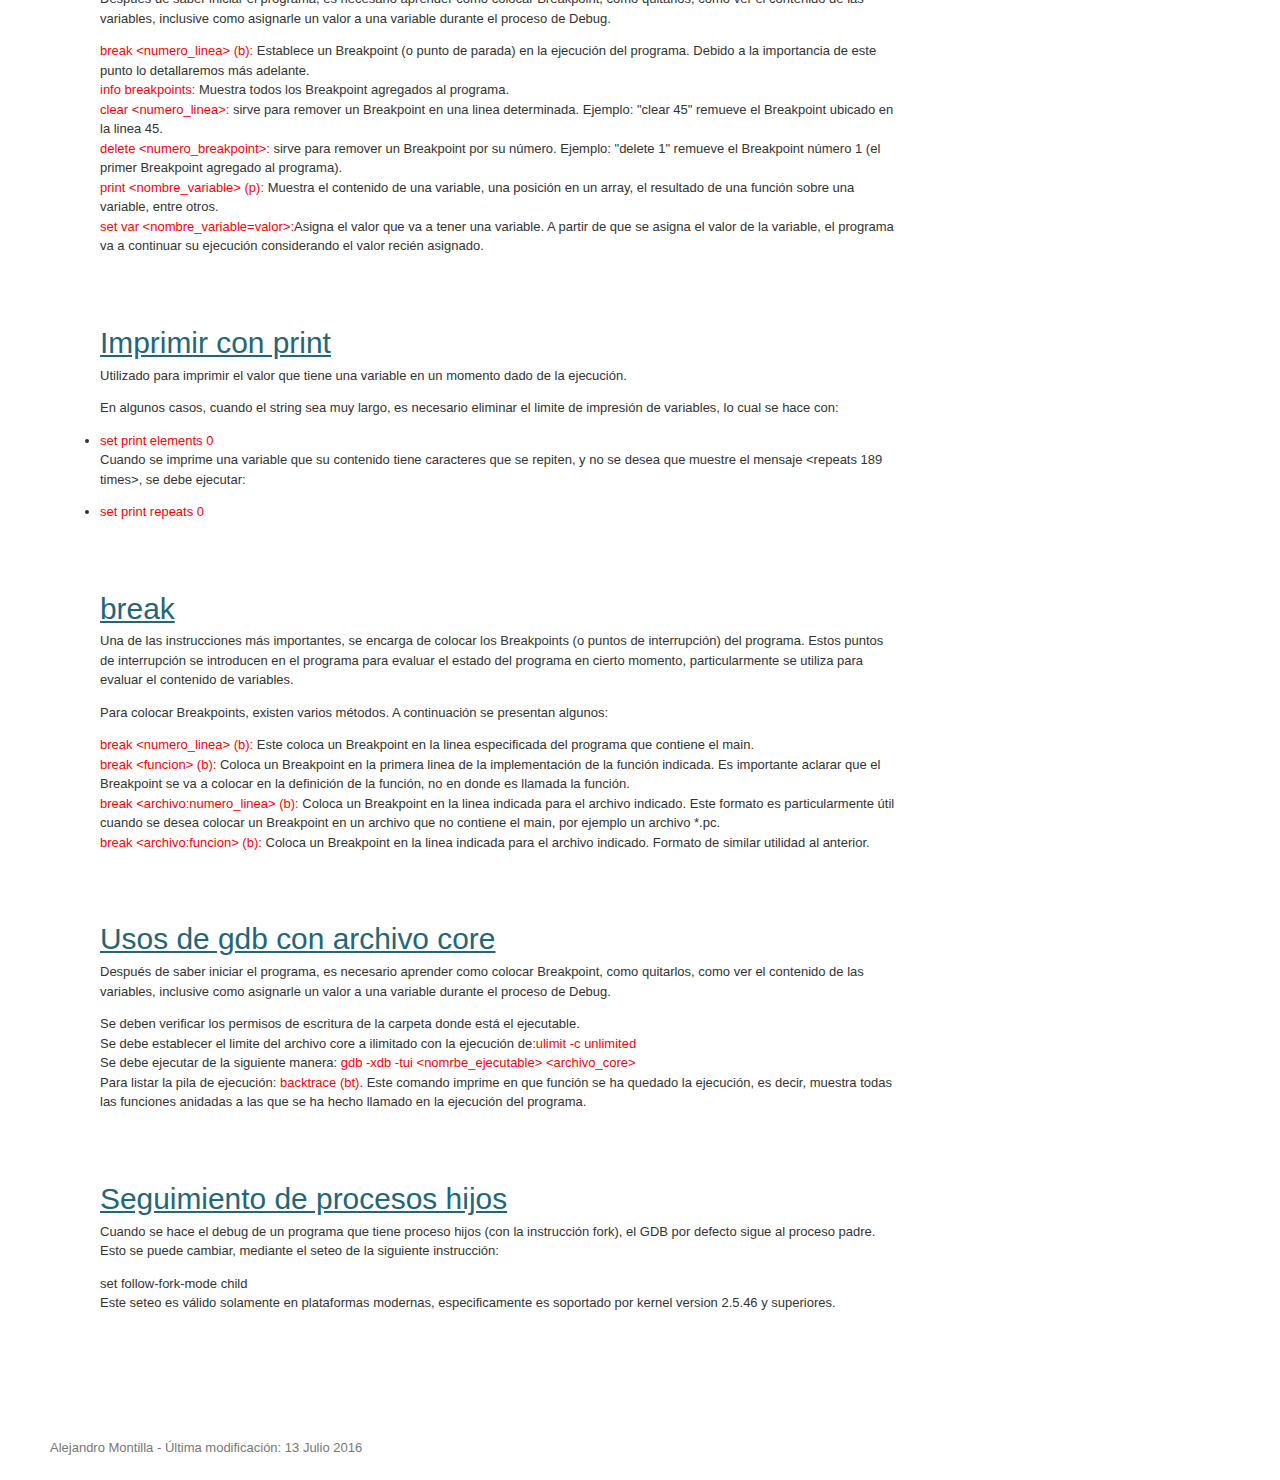
==== commit d594cc24: "Add Seguimiento de procesos hijos" ====
--- a/gdb.html
+++ b/gdb.html
@@ -18,6 +18,8 @@
             <tr><th><a href="#imprimir-con-print">Imprimir con print</a></th></tr>
             <tr><th><a href="#break">break</a></th></tr>
             <tr><th><a href="#gdb-con-archivo-core">Usos de gdb con archivo core</a></th></tr>
+            <tr><th><a href="#seguimiento-procesos-hijos">Seguimiento de procesos hijos</a></th></tr>
+            
         </table>
     </nav>
 <section>
@@ -125,12 +127,23 @@
             <li>Para listar la pila de ejecución: <strong>backtrace (bt)</strong>. Este comando imprime en que función se ha quedado la ejecución, es decir, muestra todas las funciones anidadas a las que se ha hecho llamado en la ejecución del programa.</li>
         </ul>
   </article>    
-   
+
+  <article>
+    <header>
+        <h2><a href="" id="seguimiento-procesos-hijos">Seguimiento de procesos hijos</a></h2>
+    </header>
+        <p>Cuando se hace el debug de un programa que tiene proceso hijos (con la instrucción fork), el GDB por defecto sigue al proceso padre.
+        Esto se puede cambiar, mediante el seteo de la siguiente instrucción:</p>
+        <ul>
+            <li>set follow-fork-mode child</li>
+        </ul>
+        <p>Este seteo es válido solamente en plataformas modernas, especificamente es soportado por kernel version 2.5.46 y superiores.</p>        
+  </article>      
 </section>
 
 
 <footer>
-	<p>Alejandro Montilla - Última modificación: 01 Julio 2016</p>
+	<p>Alejandro Montilla - Última modificación: 13 Julio 2016</p>
 </footer>
 </body>
 </html>
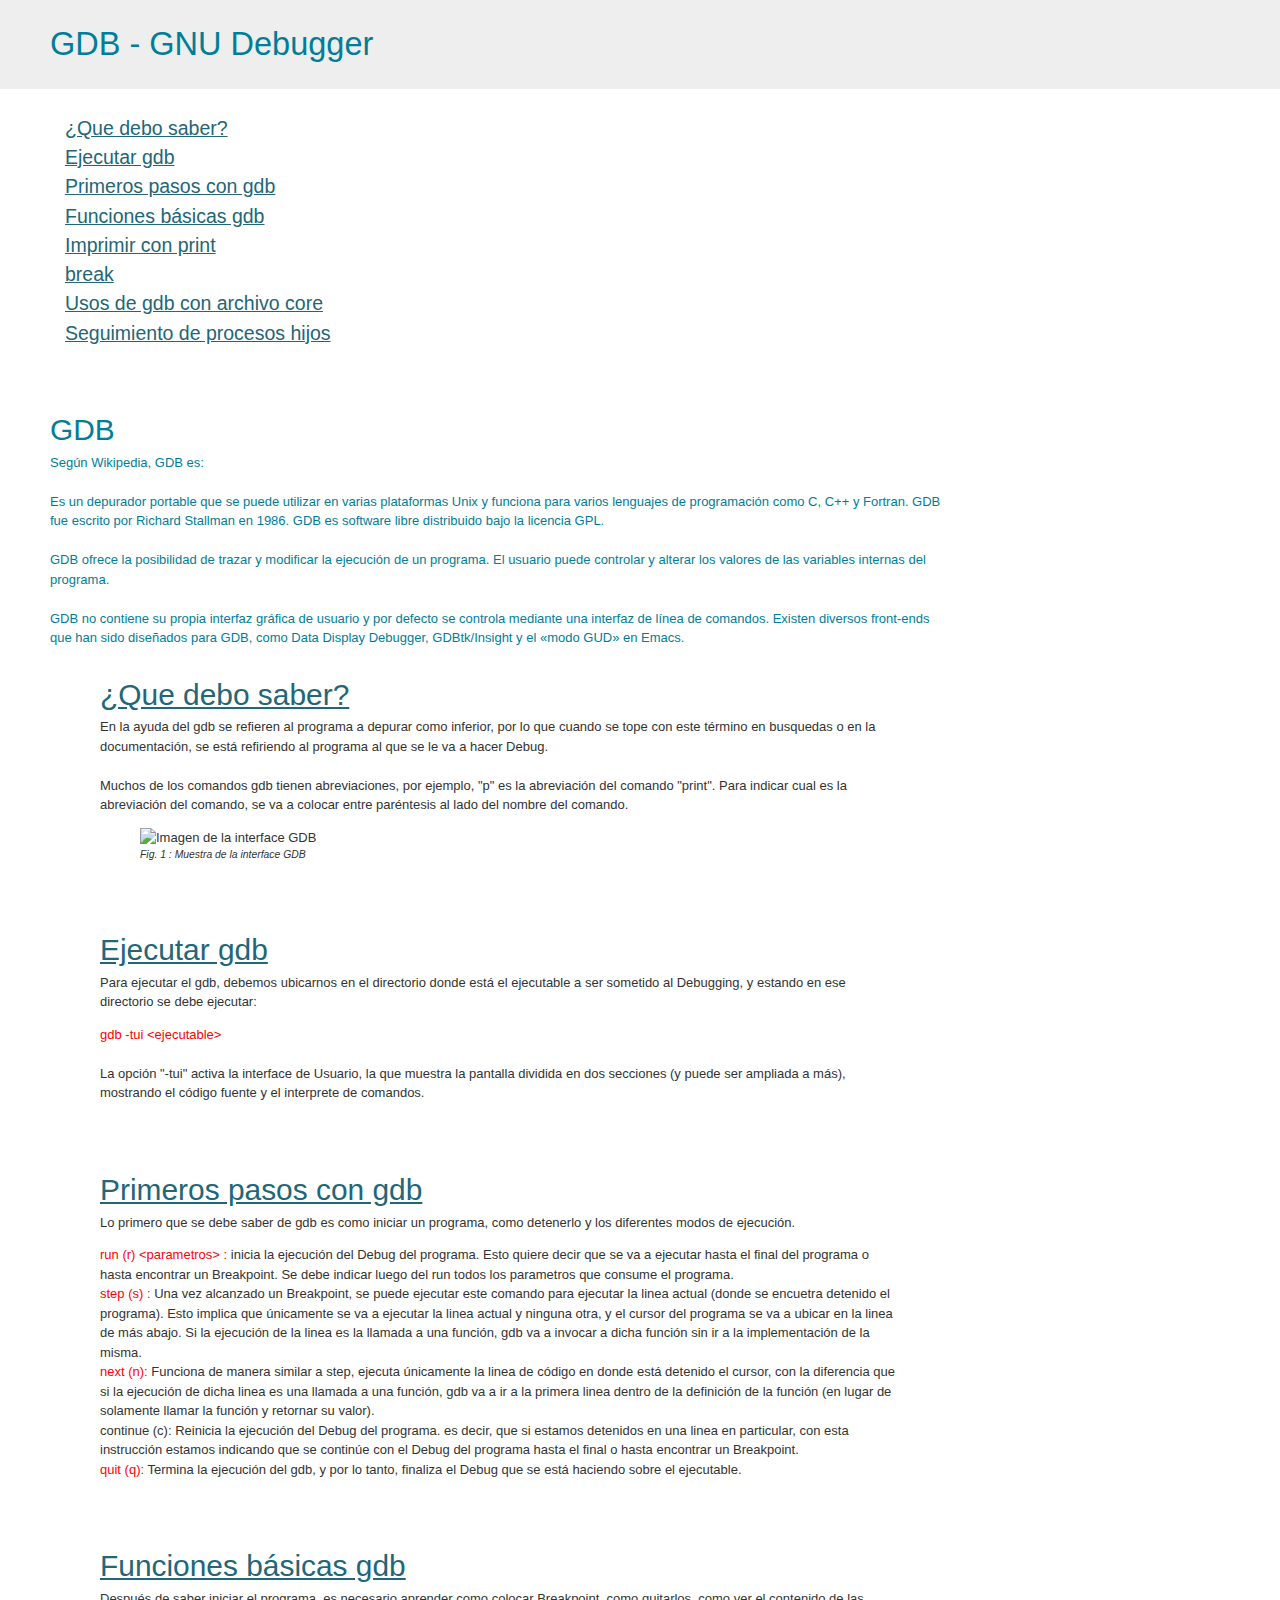
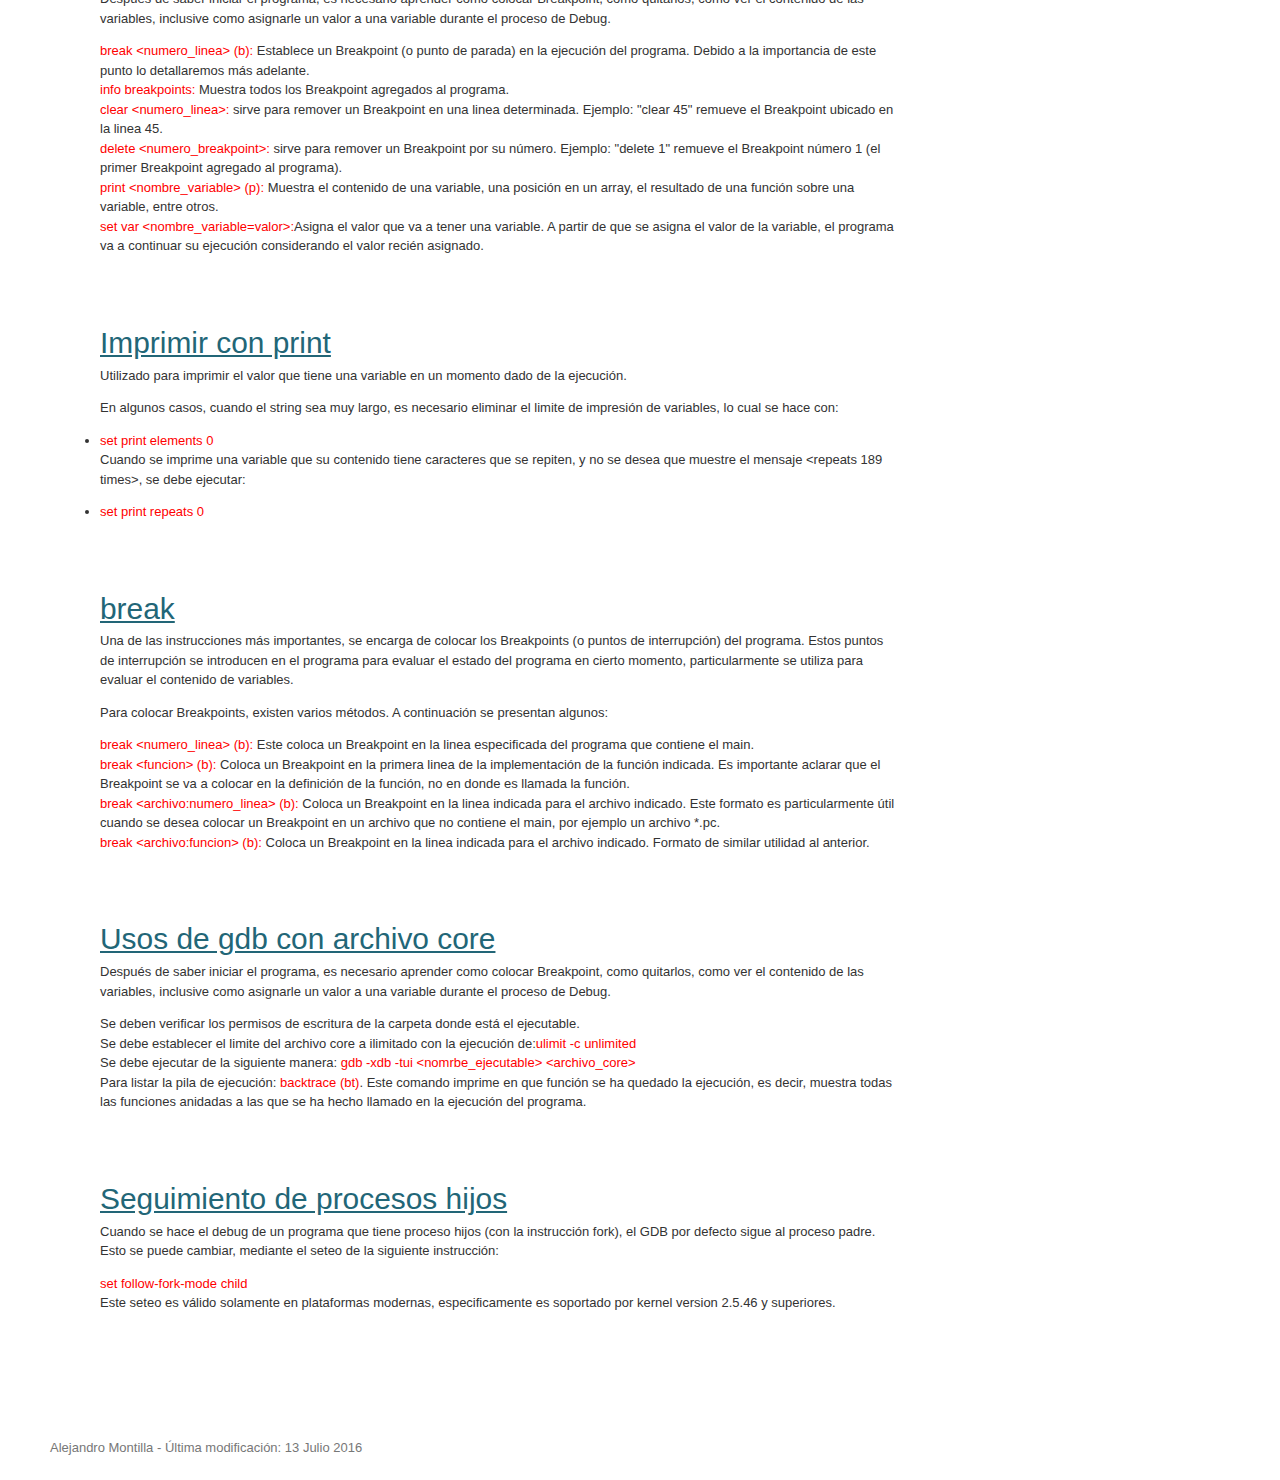
==== commit fae134e1: "Add Seguimiento de procesos hijos2" ====
--- a/gdb.html
+++ b/gdb.html
@@ -135,7 +135,7 @@
         <p>Cuando se hace el debug de un programa que tiene proceso hijos (con la instrucción fork), el GDB por defecto sigue al proceso padre.
         Esto se puede cambiar, mediante el seteo de la siguiente instrucción:</p>
         <ul>
-            <li>set follow-fork-mode child</li>
+            <li><strong>set follow-fork-mode child</strong></li>
         </ul>
         <p>Este seteo es válido solamente en plataformas modernas, especificamente es soportado por kernel version 2.5.46 y superiores.</p>        
   </article>      
